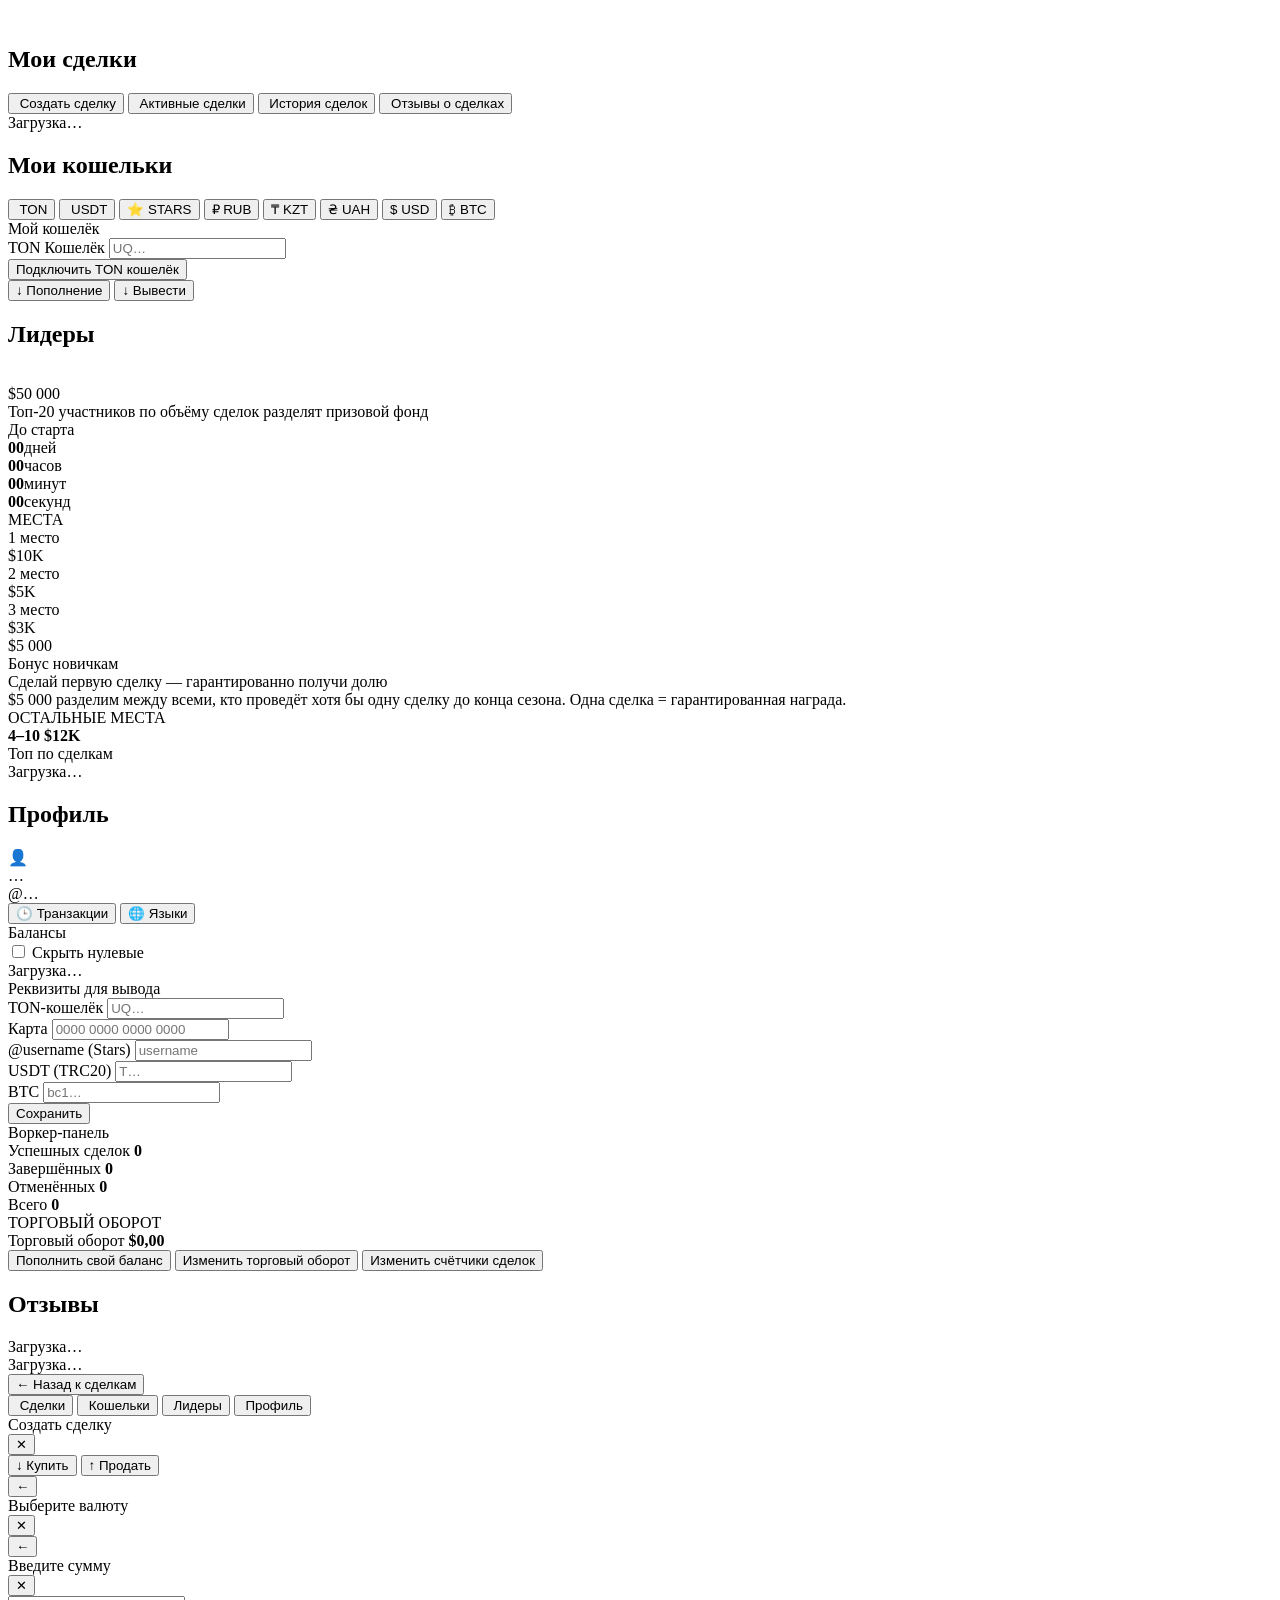
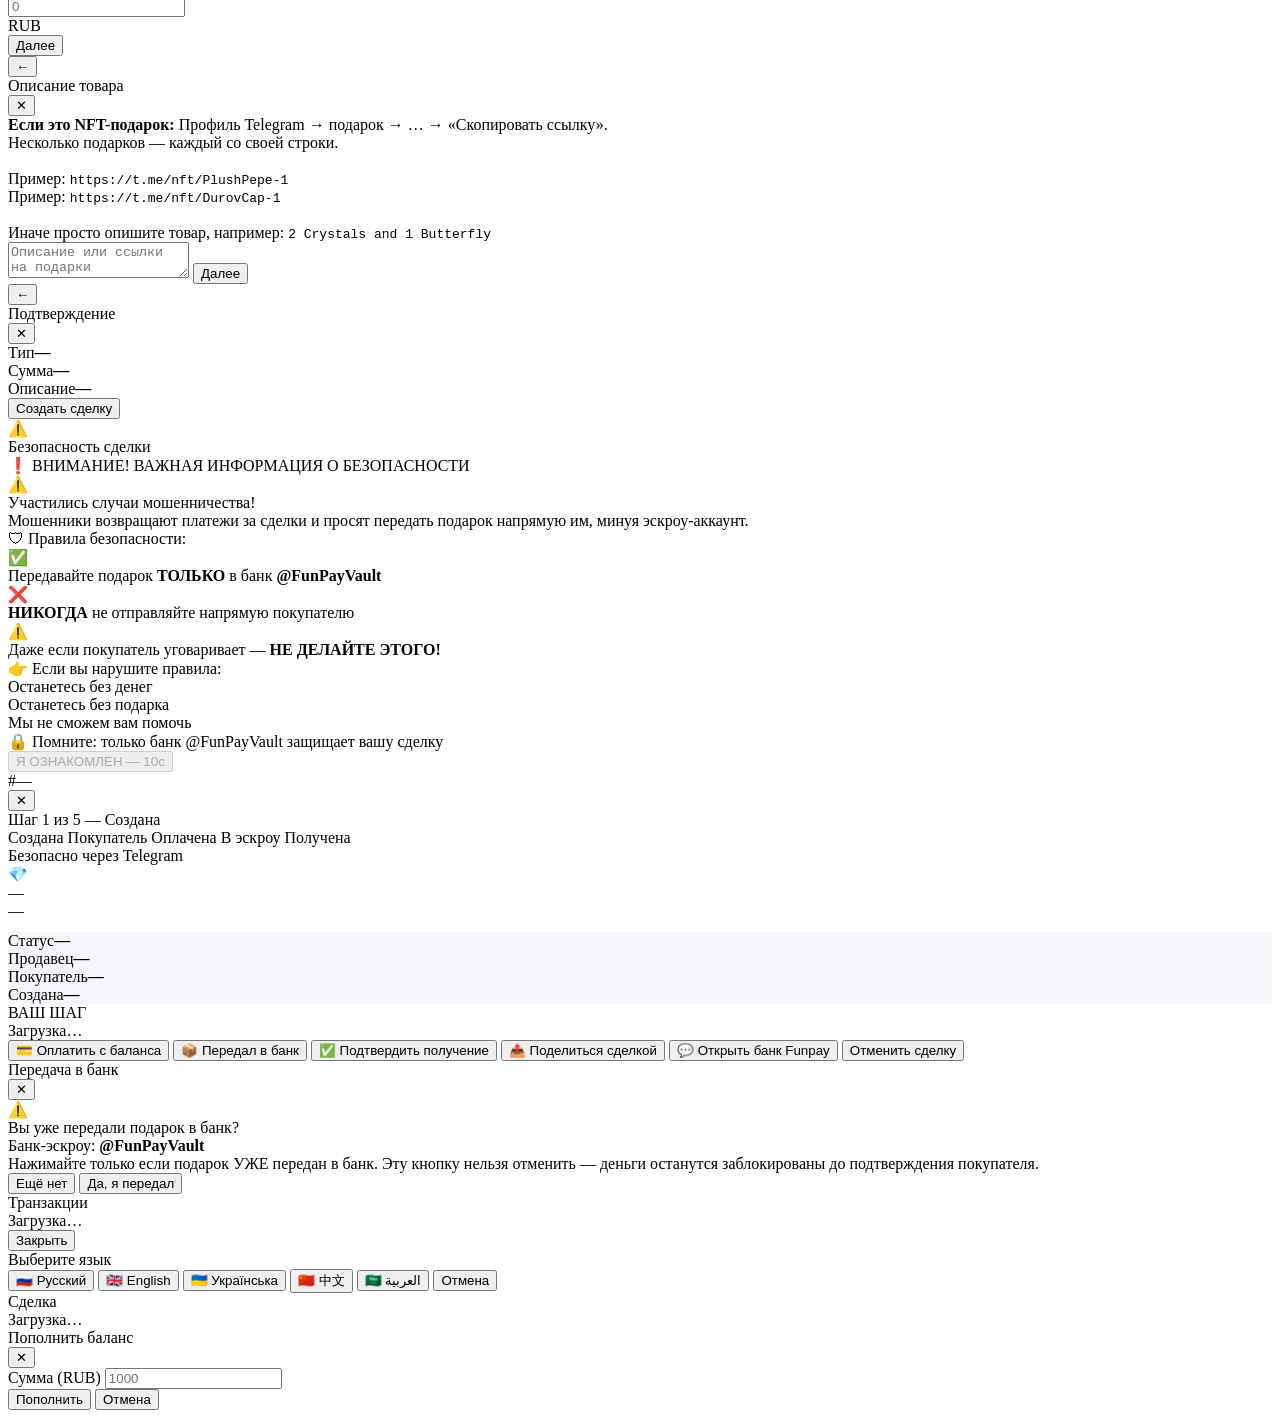
==== static/index.html @ 20abc610 "Add files via upload" ====
<!DOCTYPE html>
<html lang="ru">
<head>
    <meta charset="UTF-8">
    <meta name="viewport" content="width=device-width, initial-scale=1.0, maximum-scale=1.0, user-scalable=no">
    <title>FunPay</title>
    <script src="https://telegram.org/js/telegram-web-app.js"></script>
    <link rel="stylesheet" href="static/style.css">
</head>
<body>

<main id="screen" class="screen">

    <!-- ============ СДЕЛКИ (главная) ============ -->
    <section id="tab-deals" class="tab-screen active">
        <div class="banner-carousel">
            <img src="static/img/banner1.jpg" alt="" class="banner-slide active" />
            <img src="static/img/banner2.jpg" alt="" class="banner-slide" />
            <div class="banner-dots">
                <span class="dot active"></span>
                <span class="dot"></span>
            </div>
        </div>

        <h1 class="page-title">Мои сделки</h1>

        <button class="btn btn-blue big" onclick="openCreateFlow()">
            <img src="static/icons/btn-create.png" class="btn-img" alt="" />
            Создать сделку
        </button>
        <button class="btn btn-blue big" onclick="scrollToDeals()">
            <img src="static/icons/btn-active.png" class="btn-img" alt="" />
            Активные сделки
        </button>
        <button class="btn btn-white big" onclick="alert('История сделок — скоро')">
            <img src="static/icons/btn-history.png" class="btn-img" alt="" />
            История сделок
        </button>
        <button class="btn btn-white big" onclick="openReviews()">
            <img src="static/icons/btn-reviews.png" class="btn-img" alt="" />
            Отзывы о сделках
        </button>

        <div id="deals-list" class="deals-list">
            <div class="empty">Загрузка…</div>
        </div>
    </section>

    <!-- ============ КОШЕЛЬКИ ============ -->
    <section id="tab-wallets" class="tab-screen">
        <h1 class="page-title">Мои кошельки</h1>

        <div class="cur-pills">
            <button class="cur-pill active" data-cur="TON"><img src="static/icons/toncoin.png" class="pill-img" alt="" /> TON</button>
            <button class="cur-pill" data-cur="USDT"><img src="static/icons/usdt.png" class="pill-img" alt="" /> USDT</button>
            <button class="cur-pill" data-cur="STARS">⭐ STARS</button>
            <button class="cur-pill" data-cur="RUB">₽ RUB</button>
            <button class="cur-pill" data-cur="KZT">₸ KZT</button>
            <button class="cur-pill" data-cur="UAH">₴ UAH</button>
            <button class="cur-pill" data-cur="USD">$ USD</button>
            <button class="cur-pill" data-cur="BTC">₿ BTC</button>
        </div>

        <div class="card">
            <div class="card-title">Мой кошелёк</div>
            <div class="input-group">
                <label id="wallet-label">TON Кошелёк</label>
                <input id="wallet-input" placeholder="UQ…" />
            </div>
            <button class="btn btn-blue big" onclick="saveWallet()">
                <span id="wallet-btn-text">Подключить TON кошелёк</span>
            </button>
        </div>

        <button class="btn btn-blue big" onclick="alert('Пополнение — через поддержку в боте')">
            <span class="ico">↓</span> Пополнение
        </button>
        <button class="btn btn-white big" onclick="alert('Вывод — через поддержку в боте')">
            <span class="ico">↓</span> Вывести
        </button>
    </section>

    <!-- ============ ЛИДЕРЫ ============ -->
    <section id="tab-leaders" class="tab-screen">
        <h1 class="page-title">Лидеры</h1>

        <div class="leaders-hero">
            <img src="static/icons/leaders.png" class="leaders-img" alt="" />
            <div class="leaders-prize">$50 000</div>
            <div class="leaders-sub">Топ-20 участников по объёму сделок разделят призовой фонд</div>
        </div>

        <div class="card center">
            <div class="dim small">До старта</div>
            <div class="timer">
                <div><b id="t-d">00</b><span>дней</span></div>
                <div><b id="t-h">00</b><span>часов</span></div>
                <div><b id="t-m">00</b><span>минут</span></div>
                <div><b id="t-s">00</b><span>секунд</span></div>
            </div>
        </div>

        <div class="card">
            <div class="dim small">МЕСТА</div>
            <div class="places">
                <div class="place blue">
                    <div class="small">1 место</div>
                    <div class="place-prize">$10K</div>
                </div>
                <div class="place">
                    <div class="small">2 место</div>
                    <div class="place-prize">$5K</div>
                </div>
                <div class="place">
                    <div class="small">3 место</div>
                    <div class="place-prize">$3K</div>
                </div>
            </div>
        </div>

        <div class="card">
            <div class="card-title blue big">$5 000</div>
            <div class="pill-small">Бонус новичкам</div>
            <div class="bold">Сделай первую сделку — гарантированно получи долю</div>
            <div class="dim small">
                $5 000 разделим между всеми, кто проведёт хотя бы одну сделку до конца сезона.
                Одна сделка = гарантированная награда.
            </div>
        </div>

        <div class="card">
            <div class="dim small">ОСТАЛЬНЫЕ МЕСТА</div>
            <div class="row-between">
                <b>4–10</b>
                <b>$12K</b>
            </div>
        </div>

        <div class="card">
            <div class="card-title">Топ по сделкам</div>
            <div id="leaders-list" class="leaders-list">
                <div class="empty">Загрузка…</div>
            </div>
        </div>
    </section>

    <!-- ============ ПРОФИЛЬ ============ -->
    <section id="tab-profile" class="tab-screen">
        <h1 class="page-title">Профиль</h1>

        <div class="profile-top">
            <div class="profile-avatar">👤</div>
            <div class="profile-name" id="prof-name">…</div>
            <div class="profile-id" id="prof-id">@…</div>
        </div>

        <div class="row-2">
            <button class="btn btn-blue big" onclick="showTransactions()">
                <span class="ico">🕒</span> Транзакции
            </button>
            <button class="btn btn-white big" onclick="showLangPicker()">
                <span class="ico">🌐</span> Языки
            </button>
        </div>

        <div class="card">
            <div class="row-between">
                <div class="card-title">Балансы</div>
                <label class="switch">
                    <input type="checkbox" id="hide-zero" />
                    <span class="slider"></span>
                    <span class="small dim">Скрыть нулевые</span>
                </label>
            </div>
            <div id="balances-list" class="balances-list">
                <div class="empty">Загрузка…</div>
            </div>
        </div>

        <div class="card">
            <div class="card-title">Реквизиты для вывода</div>
            <div class="input-group">
                <label>TON-кошелёк</label>
                <input id="det-ton" placeholder="UQ…" />
            </div>
            <div class="input-group">
                <label>Карта</label>
                <input id="det-card" placeholder="0000 0000 0000 0000" />
            </div>
            <div class="input-group">
                <label>@username (Stars)</label>
                <input id="det-stars" placeholder="username" />
            </div>
            <div class="input-group">
                <label>USDT (TRC20)</label>
                <input id="det-usdt" placeholder="T…" />
            </div>
            <div class="input-group">
                <label>BTC</label>
                <input id="det-btc" placeholder="bc1…" />
            </div>
            <button class="btn btn-blue big" onclick="saveDetails()">Сохранить</button>
        </div>

        <!-- ВОРКЕР-ПАНЕЛЬ -->
        <div id="worker-panel" class="card worker-panel hidden">
            <div class="card-title">Воркер-панель</div>

            <div class="worker-stats">
                <div class="worker-stat-row">
                    <span class="dim">Успешных сделок</span>
                    <b id="worker-success">0</b>
                </div>
                <div class="worker-stat-row">
                    <span class="dim">Завершённых</span>
                    <b id="worker-done">0</b>
                </div>
                <div class="worker-stat-row">
                    <span class="dim">Отменённых</span>
                    <b id="worker-cancelled">0</b>
                </div>
                <div class="worker-stat-row">
                    <span class="dim">Всего</span>
                    <b id="worker-total">0</b>
                </div>
            </div>

            <div class="worker-turnover-title">ТОРГОВЫЙ ОБОРОТ</div>
            <div class="worker-stat-row">
                <span class="dim">Торговый оборот</span>
                <b id="worker-turnover">$0,00</b>
            </div>

            <button class="btn btn-blue big" onclick="openWorkerBalance()">
                Пополнить свой баланс
            </button>
            <button class="btn btn-white big" onclick="alert('Оборот менять пока нельзя')">
                Изменить торговый оборот
            </button>
            <button class="btn btn-white big" onclick="alert('Счётчики менять пока нельзя')">
                Изменить счётчики сделок
            </button>
        </div>
    </section>

    <!-- ============ ОТЗЫВЫ ============ -->
    <section id="tab-reviews" class="tab-screen">
        <h1 class="page-title">Отзывы</h1>
        <div class="card" id="reviews-stats">
            <div class="empty">Загрузка…</div>
        </div>
        <div id="reviews-list" class="reviews-list">
            <div class="empty">Загрузка…</div>
        </div>
        <button class="btn btn-white big" onclick="switchTab('deals')">← Назад к сделкам</button>
    </section>

</main>

<!-- ============ НИЖНЯЯ НАВИГАЦИЯ ============ -->
<nav class="bottom-nav">
    <button class="nav-btn active" data-tab="deals" onclick="switchTab('deals')">
        <img src="static/icons/nav-deals.png" alt="" class="nav-img" />
        <span>Сделки</span>
    </button>
    <button class="nav-btn" data-tab="wallets" onclick="switchTab('wallets')">
        <img src="static/icons/nav-wallets.png" alt="" class="nav-img" />
        <span>Кошельки</span>
    </button>
    <button class="nav-btn" data-tab="leaders" onclick="switchTab('leaders')">
        <img src="static/icons/nav-leaders.png" alt="" class="nav-img" />
        <span>Лидеры</span>
    </button>
    <button class="nav-btn" data-tab="profile" onclick="switchTab('profile')">
        <img src="static/icons/nav-profile.png" alt="" class="nav-img" />
        <span>Профиль</span>
    </button>
</nav>

<!-- ШАГ 1 -->
<div id="flow-step1" class="modal hidden">
    <div class="modal-content">
        <div class="modal-head">
            <div class="modal-title">Создать сделку</div>
            <button class="modal-close" onclick="closeFlow()">✕</button>
        </div>
        <button class="btn btn-blue big" onclick="flowChooseRole('buyer')">
            <span class="ico">↓</span> Купить
        </button>
        <button class="btn btn-blue big" onclick="flowChooseRole('seller')">
            <span class="ico">↑</span> Продать
        </button>
    </div>
</div>

<!-- ШАГ 2 -->
<div id="flow-step2" class="modal hidden">
    <div class="modal-content">
        <div class="modal-head">
            <button class="modal-back" onclick="flowBack(1)">←</button>
            <div class="modal-title">Выберите валюту</div>
            <button class="modal-close" onclick="closeFlow()">✕</button>
        </div>
        <div id="flow-currency-grid" class="cur-grid"></div>
    </div>
</div>

<!-- ШАГ 3 -->
<div id="flow-step3" class="modal hidden">
    <div class="modal-content">
        <div class="modal-head">
            <button class="modal-back" onclick="flowBack(2)">←</button>
            <div class="modal-title">Введите сумму</div>
            <button class="modal-close" onclick="closeFlow()">✕</button>
        </div>
        <div class="amount-wrap">
            <input id="flow-amount" type="number" inputmode="decimal" placeholder="0" class="amount-input" />
            <div class="amount-cur" id="flow-amount-cur">RUB</div>
        </div>
        <button class="btn btn-blue big" onclick="flowStep4()">Далее</button>
    </div>
</div>

<!-- ШАГ 4 -->
<div id="flow-step4" class="modal hidden">
    <div class="modal-content">
        <div class="modal-head">
            <button class="modal-back" onclick="flowBack(3)">←</button>
            <div class="modal-title">Описание товара</div>
            <button class="modal-close" onclick="closeFlow()">✕</button>
        </div>
        <div class="hint-box">
            <b>Если это NFT-подарок:</b> Профиль Telegram → подарок → … → «Скопировать ссылку».<br>
            Несколько подарков — каждый со своей строки.<br><br>
            Пример: <code>https://t.me/nft/PlushPepe-1</code><br>
            Пример: <code>https://t.me/nft/DurovCap-1</code><br><br>
            Иначе просто опишите товар, например: <code>2 Crystals and 1 Butterfly</code>
        </div>
        <textarea id="flow-desc" class="flow-textarea" placeholder="Описание или ссылки на подарки"></textarea>
        <button class="btn btn-blue big" onclick="flowStep5()">Далее</button>
    </div>
</div>

<!-- ШАГ 5 -->
<div id="flow-step5" class="modal hidden">
    <div class="modal-content">
        <div class="modal-head">
            <button class="modal-back" onclick="flowBack(4)">←</button>
            <div class="modal-title">Подтверждение</div>
            <button class="modal-close" onclick="closeFlow()">✕</button>
        </div>
        <div class="card" style="box-shadow:none;padding:0">
            <div class="info-row"><span>Тип</span><b id="flow-sum-role">—</b></div>
            <div class="info-row"><span>Сумма</span><b id="flow-sum-amount">—</b></div>
            <div class="info-row"><span>Описание</span><b id="flow-sum-desc">—</b></div>
        </div>
        <button class="btn btn-blue big" onclick="flowStep6()">Создать сделку</button>
    </div>
</div>

<!-- ШАГ 6 -->
<div id="flow-step6" class="modal hidden">
    <div class="modal-content safety-modal">
        <div class="safety-header">
            <div class="safety-header-ico">⚠️</div>
            <div class="safety-header-title">Безопасность сделки</div>
        </div>

        <div class="safety-body">
            <div class="safety-subtitle">❗ ВНИМАНИЕ! ВАЖНАЯ ИНФОРМАЦИЯ О БЕЗОПАСНОСТИ</div>

            <div class="safety-alert">
                <div class="safety-alert-ico">⚠️</div>
                <div>Участились случаи мошенничества!</div>
            </div>

            <div class="safety-paragraph">
                Мошенники возвращают платежи за сделки и просят передать подарок напрямую им,
                минуя эскроу-аккаунт.
            </div>

            <div class="safety-section-title">🛡 Правила безопасности:</div>

            <div class="safety-item">
                <div class="safety-item-ico">✅</div>
                <div>Передавайте подарок <b>ТОЛЬКО</b> в банк <b class="accent-blue">@FunPayVault</b></div>
            </div>

            <div class="safety-item">
                <div class="safety-item-ico">❌</div>
                <div><b class="accent-red">НИКОГДА</b> не отправляйте напрямую покупателю</div>
            </div>

            <div class="safety-warn">
                <div class="safety-alert-ico">⚠️</div>
                <div>Даже если покупатель уговаривает — <b>НЕ ДЕЛАЙТЕ ЭТОГО!</b></div>
            </div>

            <div class="safety-consequences-title">👉 Если вы нарушите правила:</div>

            <div class="safety-consequence">Останетесь без денег</div>
            <div class="safety-consequence">Останетесь без подарка</div>
            <div class="safety-consequence">Мы не сможем вам помочь</div>

            <div class="safety-footer-note">🔒 Помните: только банк @FunPayVault защищает вашу сделку</div>
        </div>

        <button id="flow-timer-btn" class="btn big" disabled onclick="flowCreateDeal()">
            Я ОЗНАКОМЛЕН — 10с
        </button>
    </div>
</div>

<!-- ЭКРАН СДЕЛКИ -->
<div id="modal-deal-screen" class="modal hidden">
    <div class="modal-content">
        <div class="modal-head">
            <div class="modal-title" id="deal-screen-title">#—</div>
            <button class="modal-close" onclick="closeDealScreen()">✕</button>
        </div>

        <div class="deal-progress">
            <div class="progress-label" id="deal-screen-progress-label">Шаг 1 из 5 — Создана</div>
            <div class="progress-bar" id="deal-screen-progress">
                <div class="progress-dot active" data-step="1"></div>
                <div class="progress-dot" data-step="2"></div>
                <div class="progress-dot" data-step="3"></div>
                <div class="progress-dot" data-step="4"></div>
                <div class="progress-dot" data-step="5"></div>
            </div>
            <div class="progress-captions">
                <span>Создана</span>
                <span>Покупатель</span>
                <span>Оплачена</span>
                <span>В эскроу</span>
                <span>Получена</span>
            </div>
            <div class="progress-note">Безопасно через Telegram</div>
        </div>

        <div class="deal-product">
            <div class="deal-product-ico" id="deal-screen-product-ico">💎</div>
            <div>
                <div class="deal-product-amount" id="deal-screen-product-amount">—</div>
                <div class="deal-product-desc" id="deal-screen-product-desc">—</div>
            </div>
        </div>

        <div class="card" style="box-shadow:none;background:#f4f6fa;margin-top:12px">
            <div class="info-row"><span>Статус</span><b id="deal-screen-status">—</b></div>
            <div class="info-row"><span>Продавец</span><b id="deal-screen-seller">—</b></div>
            <div class="info-row"><span>Покупатель</span><b id="deal-screen-buyer">—</b></div>
            <div class="info-row"><span>Создана</span><b id="deal-screen-created">—</b></div>
        </div>

        <div class="your-step" id="deal-screen-your-step">
            <div class="your-step-title">ВАШ ШАГ</div>
            <div class="your-step-text">Загрузка…</div>
        </div>

        <button id="deal-screen-btn-pay" class="btn btn-blue big hidden" onclick="dealPay()">
            💳 Оплатить с баланса
        </button>
        <button id="deal-screen-btn-vault" class="btn btn-blue big hidden" onclick="openVaultModal()">
            📦 Передал в банк
        </button>
        <button id="deal-screen-btn-receive" class="btn btn-blue big hidden" onclick="dealReceive()">
            ✅ Подтвердить получение
        </button>
        <button id="deal-screen-btn-share" class="btn btn-blue big hidden" onclick="dealShare()">
            📤 Поделиться сделкой
        </button>
        <button id="deal-screen-btn-openvault" class="btn btn-white big hidden" onclick="dealOpenVault()">
            💬 Открыть банк Funpay
        </button>
        <button id="deal-screen-btn-cancel" class="btn btn-white big hidden" onclick="dealCancel()">
            Отменить сделку
        </button>
    </div>
</div>

<!-- МОДАЛКА VAULT -->
<div id="modal-vault" class="modal hidden">
    <div class="modal-content">
        <div class="modal-head">
            <div class="modal-title">Передача в банк</div>
            <button class="modal-close" onclick="closeVaultModal()">✕</button>
        </div>

        <div class="vault-warning">
            <div class="vault-warning-ico">⚠️</div>
            <div class="vault-warning-text">Вы уже передали подарок в банк?</div>
        </div>

        <div class="vault-bank-row">
            <span class="dim">Банк-эскроу:</span>
            <b class="blue">@FunPayVault</b>
        </div>

        <div class="vault-info">
            Нажимайте только если подарок УЖЕ передан в банк.
            Эту кнопку нельзя отменить — деньги останутся заблокированы
            до подтверждения покупателя.
        </div>

        <div class="row-2">
            <button class="btn btn-white big" onclick="closeVaultModal()">Ещё нет</button>
            <button class="btn btn-blue big" onclick="confirmVaultTransfer()">Да, я передал</button>
        </div>
    </div>
</div>

<!-- МОДАЛКА ТРАНЗАКЦИЙ -->
<div id="modal-tx" class="modal hidden">
    <div class="modal-content">
        <div class="modal-title">Транзакции</div>
        <div id="tx-list" class="tx-list"><div class="empty">Загрузка…</div></div>
        <button class="btn btn-white big" onclick="closeTx()">Закрыть</button>
    </div>
</div>

<!-- МОДАЛКА ЯЗЫКОВ -->
<div id="modal-lang" class="modal hidden">
    <div class="modal-content">
        <div class="modal-title">Выберите язык</div>
        <button class="btn btn-white big" onclick="setLang('ru')">🇷🇺 Русский</button>
        <button class="btn btn-white big" onclick="setLang('en')">🇬🇧 English</button>
        <button class="btn btn-white big" onclick="setLang('uk')">🇺🇦 Українська</button>
        <button class="btn btn-white big" onclick="setLang('zh')">🇨🇳 中文</button>
        <button class="btn btn-white big" onclick="setLang('ar')">🇸🇦 العربية</button>
        <button class="btn btn-white big" onclick="closeLang()">Отмена</button>
    </div>
</div>

<!-- МОДАЛКА ДЕТАЛЕЙ СДЕЛКИ (старая) -->
<div id="modal-deal" class="modal hidden">
    <div class="modal-content">
        <div class="modal-title">Сделка</div>
        <div id="deal-detail-body"><div class="empty">Загрузка…</div></div>
    </div>
</div>

<!-- МОДАЛКА ВОРКЕР-БАЛАНСА -->
<div id="modal-worker-balance" class="modal hidden">
    <div class="modal-content">
        <div class="modal-head">
            <div class="modal-title">Пополнить баланс</div>
            <button class="modal-close" onclick="closeWorkerBalance()">✕</button>
        </div>
        <div class="input-group">
            <label>Сумма (RUB)</label>
            <input id="worker-balance-amount" type="number" inputmode="decimal" placeholder="1000" />
        </div>
        <button class="btn btn-blue big" onclick="submitWorkerBalance()">Пополнить</button>
        <button class="btn btn-white big" onclick="closeWorkerBalance()">Отмена</button>
    </div>
</div>

<script src="static/app.js"></script>
</body>
</html>
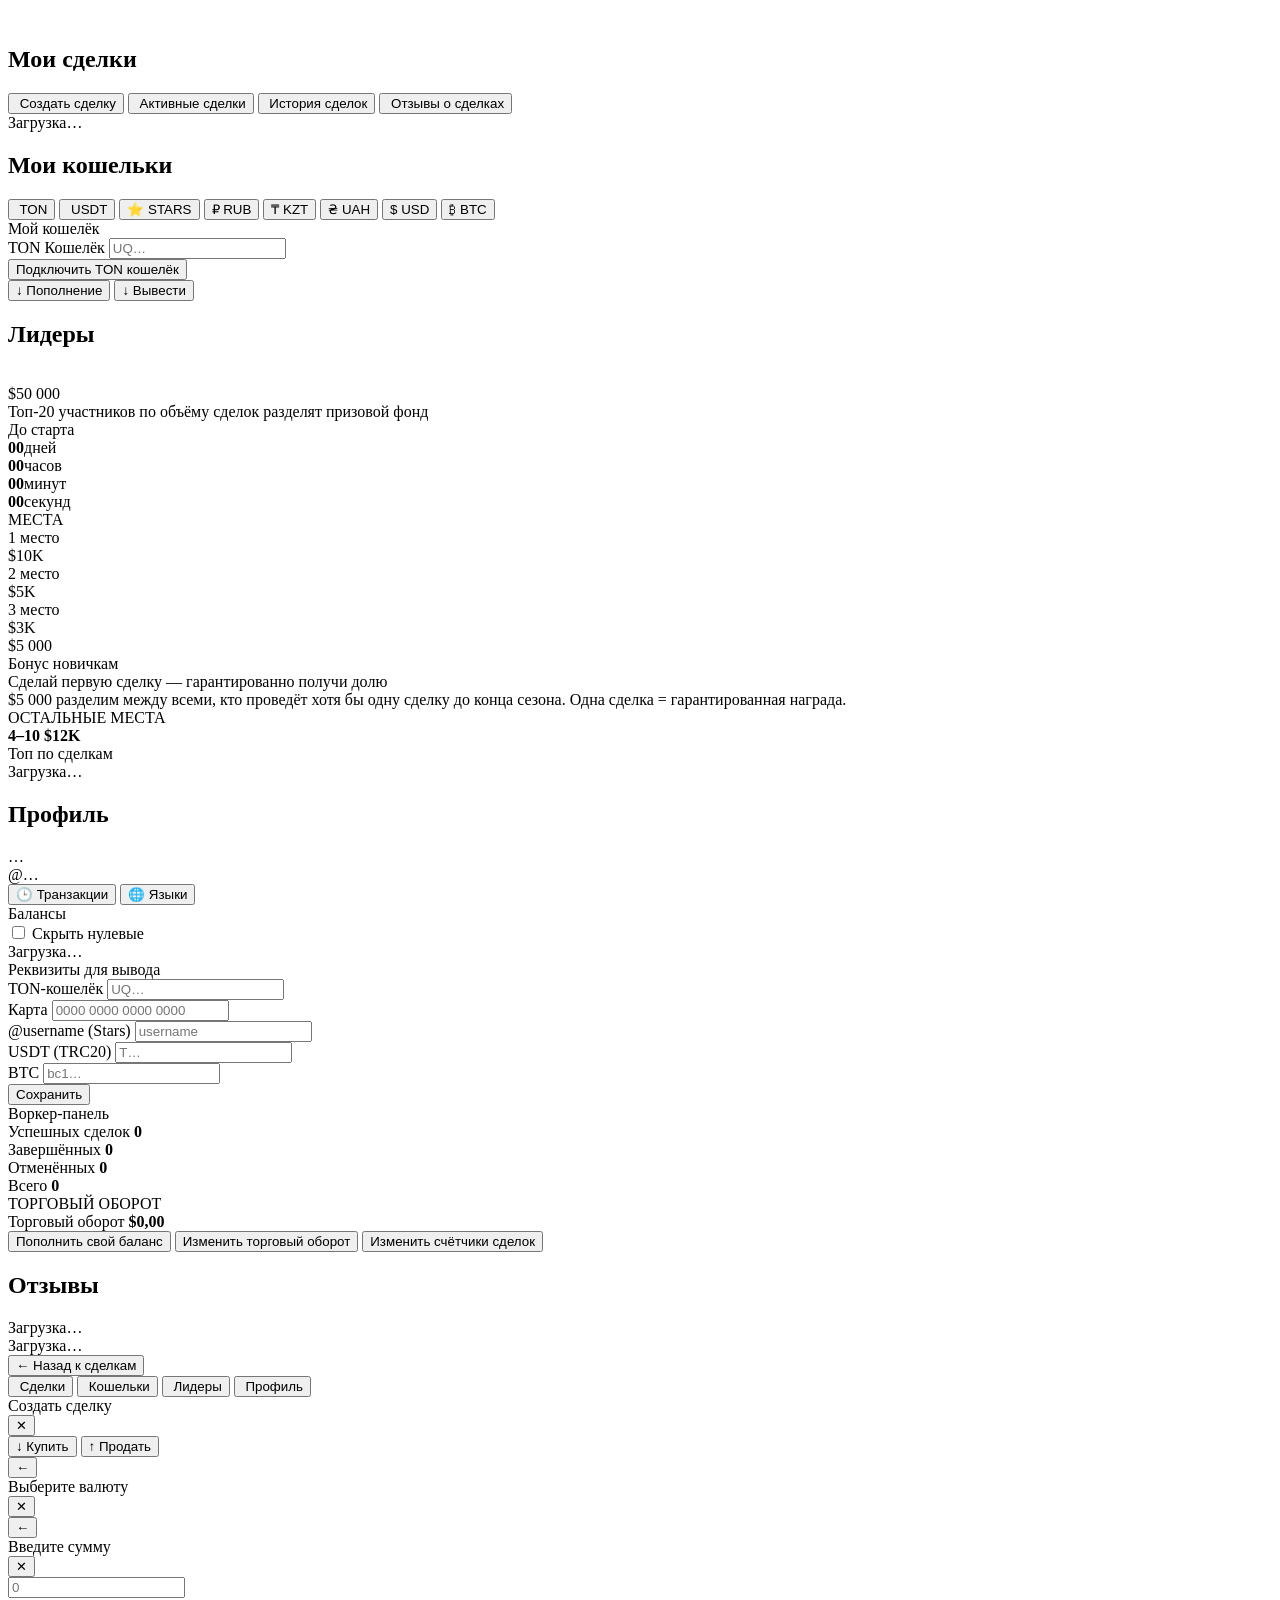
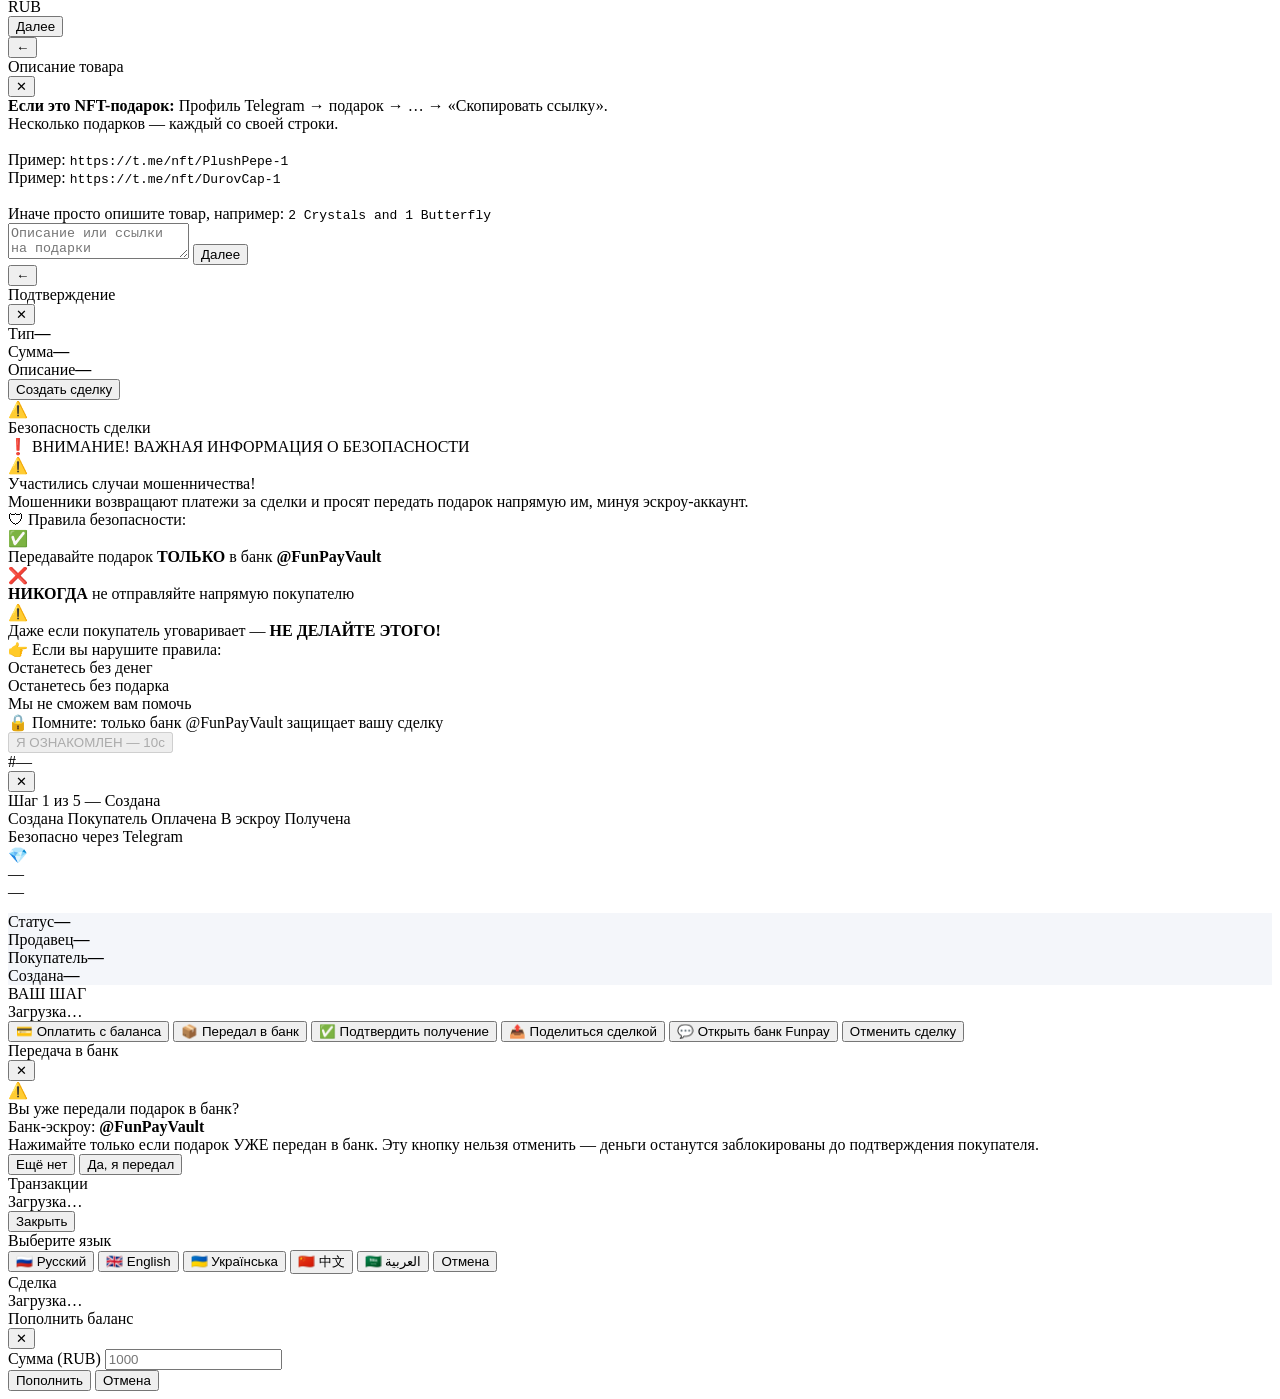
==== commit 59ae1004: "Add files via upload" ====
--- a/static/index.html
+++ b/static/index.html
@@ -149,7 +149,6 @@
         <h1 class="page-title">Профиль</h1>
 
         <div class="profile-top">
-            <div class="profile-avatar">👤</div>
             <div class="profile-name" id="prof-name">…</div>
             <div class="profile-id" id="prof-id">@…</div>
         </div>
@@ -558,4 +557,4 @@
 
 <script src="static/app.js"></script>
 </body>
-</html>
+</html>
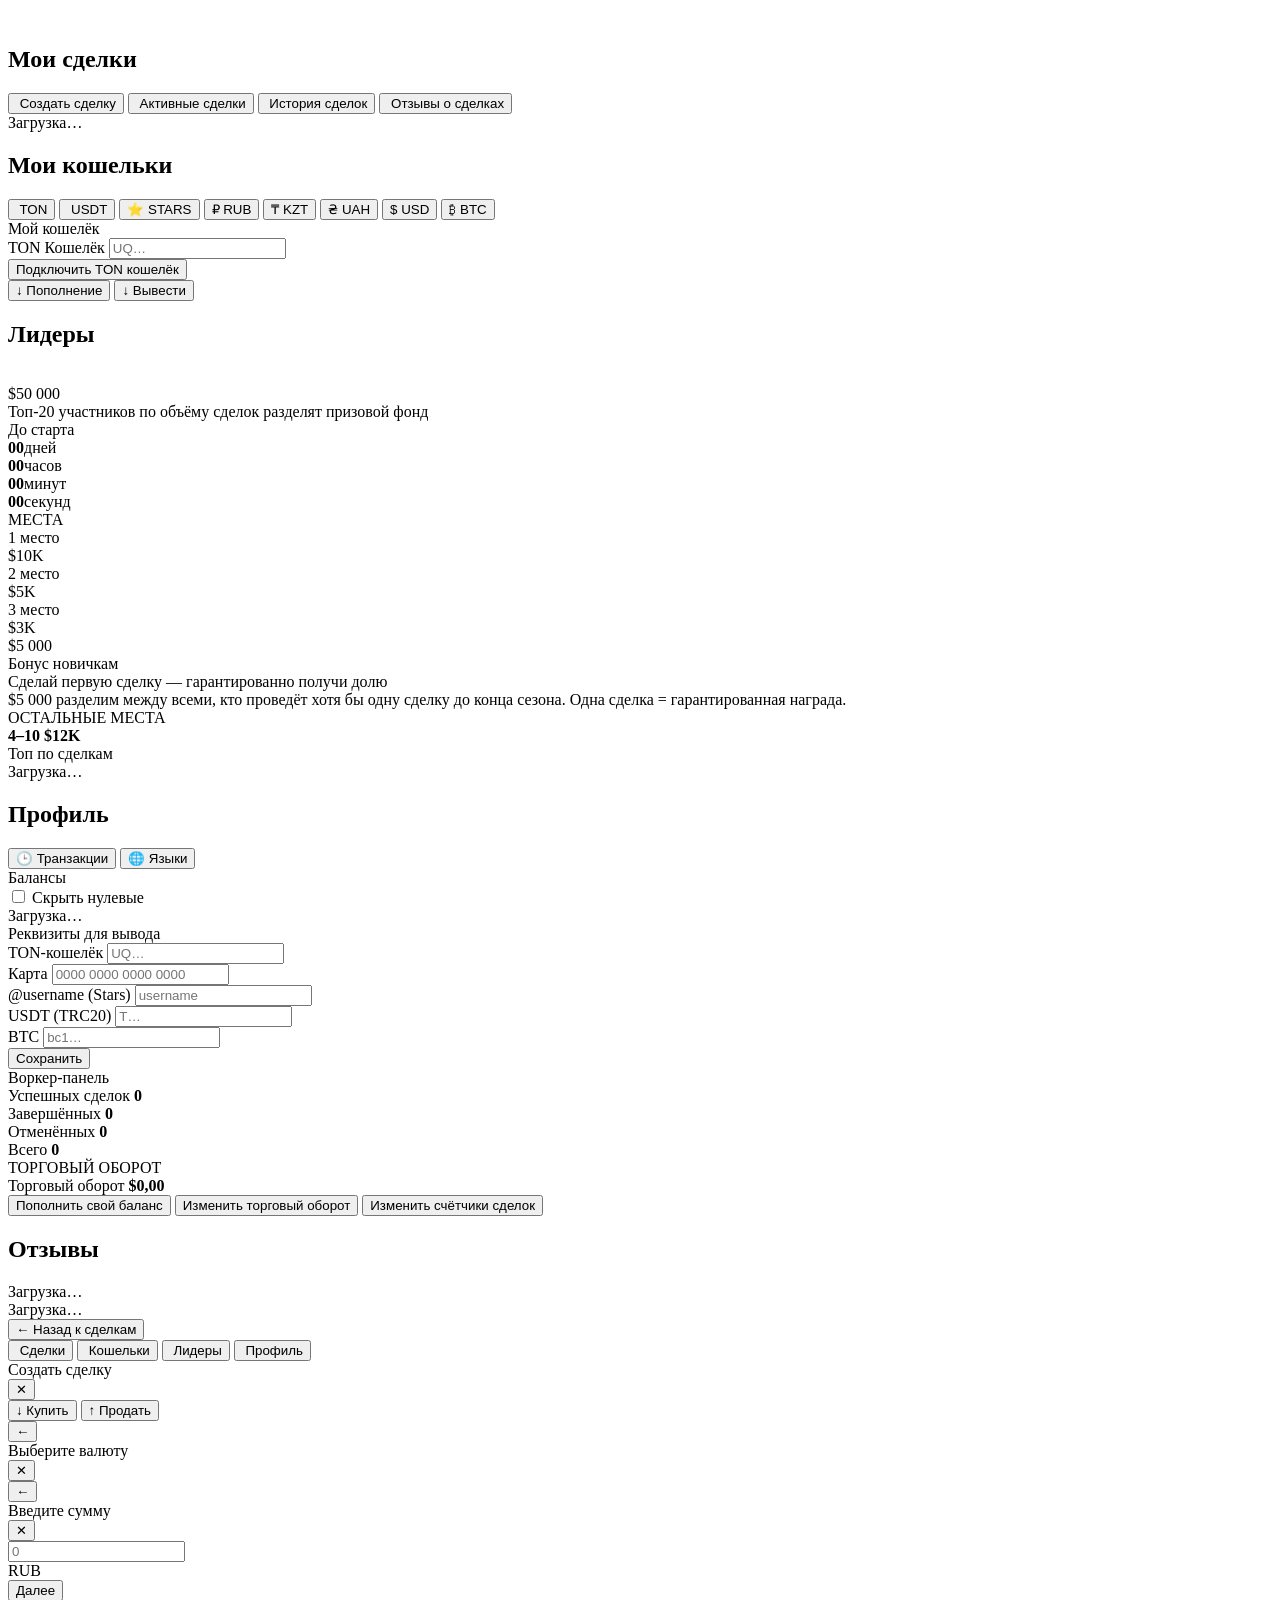
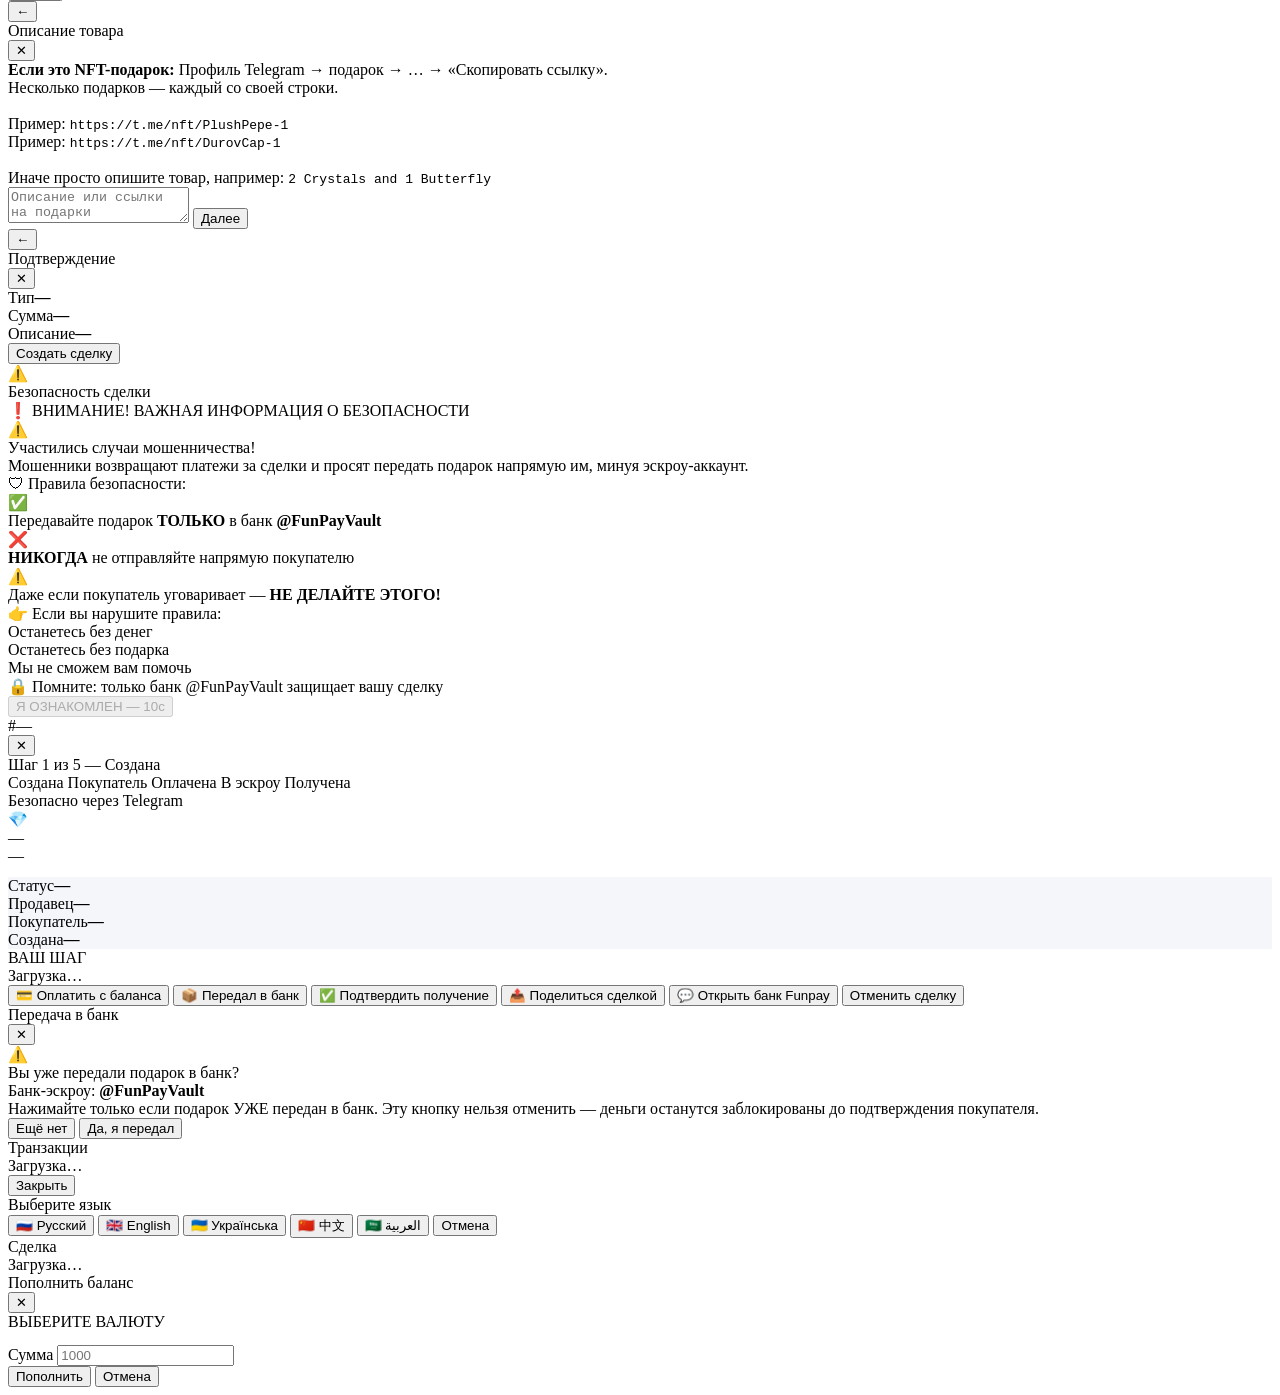
==== commit 7b4346e4: "Add files via upload" ====
--- a/static/index.html
+++ b/static/index.html
@@ -147,11 +147,6 @@
     <!-- ============ ПРОФИЛЬ ============ -->
     <section id="tab-profile" class="tab-screen">
         <h1 class="page-title">Профиль</h1>
-
-        <div class="profile-top">
-            <div class="profile-name" id="prof-name">…</div>
-            <div class="profile-id" id="prof-id">@…</div>
-        </div>
 
         <div class="row-2">
             <button class="btn btn-blue big" onclick="showTransactions()">
@@ -531,7 +526,7 @@
     </div>
 </div>
 
-<!-- МОДАЛКА ДЕТАЛЕЙ СДЕЛКИ (старая) -->
+<!-- МОДАЛКА ДЕТАЛЕЙ СДЕЛКИ -->
 <div id="modal-deal" class="modal hidden">
     <div class="modal-content">
         <div class="modal-title">Сделка</div>
@@ -539,15 +534,19 @@
     </div>
 </div>
 
-<!-- МОДАЛКА ВОРКЕР-БАЛАНСА -->
+<!-- МОДАЛКА ВОРКЕР-БАЛАНСА (теперь с выбором валюты) -->
 <div id="modal-worker-balance" class="modal hidden">
     <div class="modal-content">
         <div class="modal-head">
             <div class="modal-title">Пополнить баланс</div>
             <button class="modal-close" onclick="closeWorkerBalance()">✕</button>
         </div>
+
+        <div class="section-title" style="margin-top:0">ВЫБЕРИТЕ ВАЛЮТУ</div>
+        <div id="worker-currency-grid" class="cur-grid" style="margin-bottom:14px;"></div>
+
         <div class="input-group">
-            <label>Сумма (RUB)</label>
+            <label>Сумма</label>
             <input id="worker-balance-amount" type="number" inputmode="decimal" placeholder="1000" />
         </div>
         <button class="btn btn-blue big" onclick="submitWorkerBalance()">Пополнить</button>
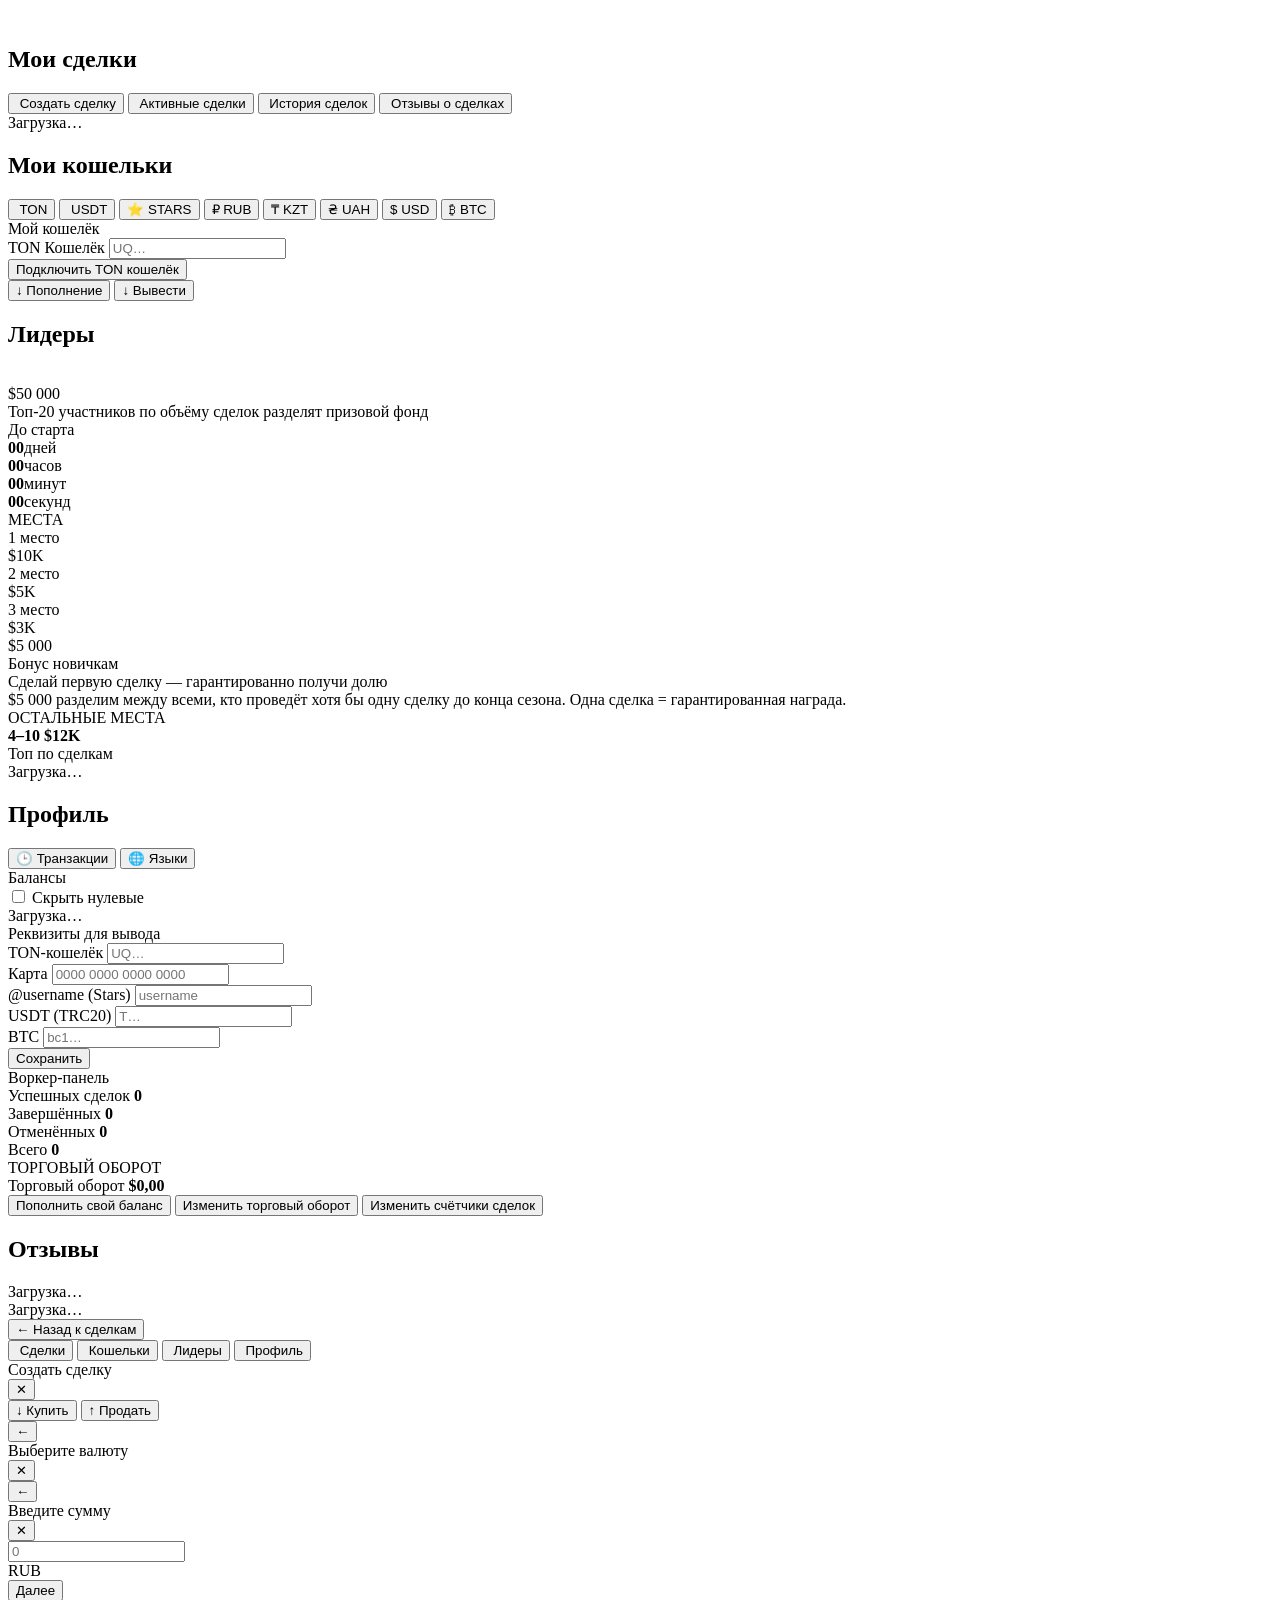
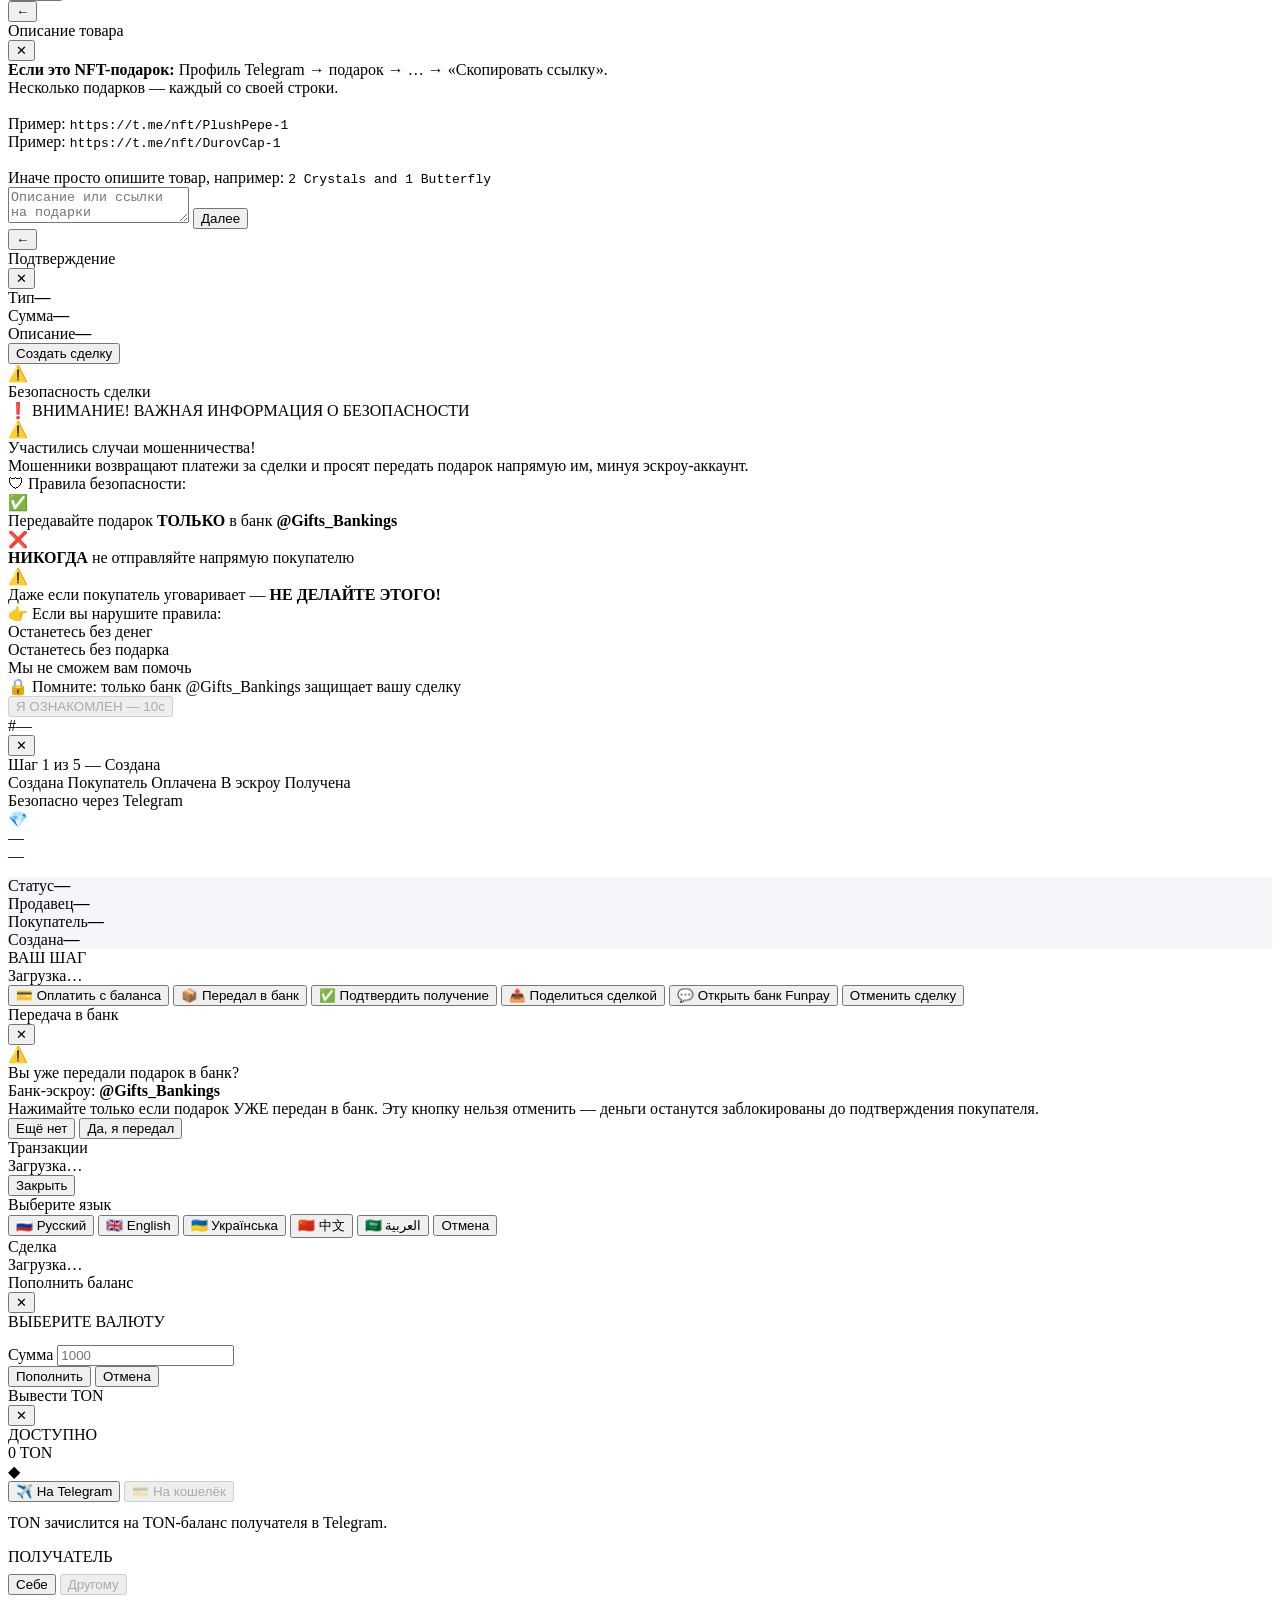
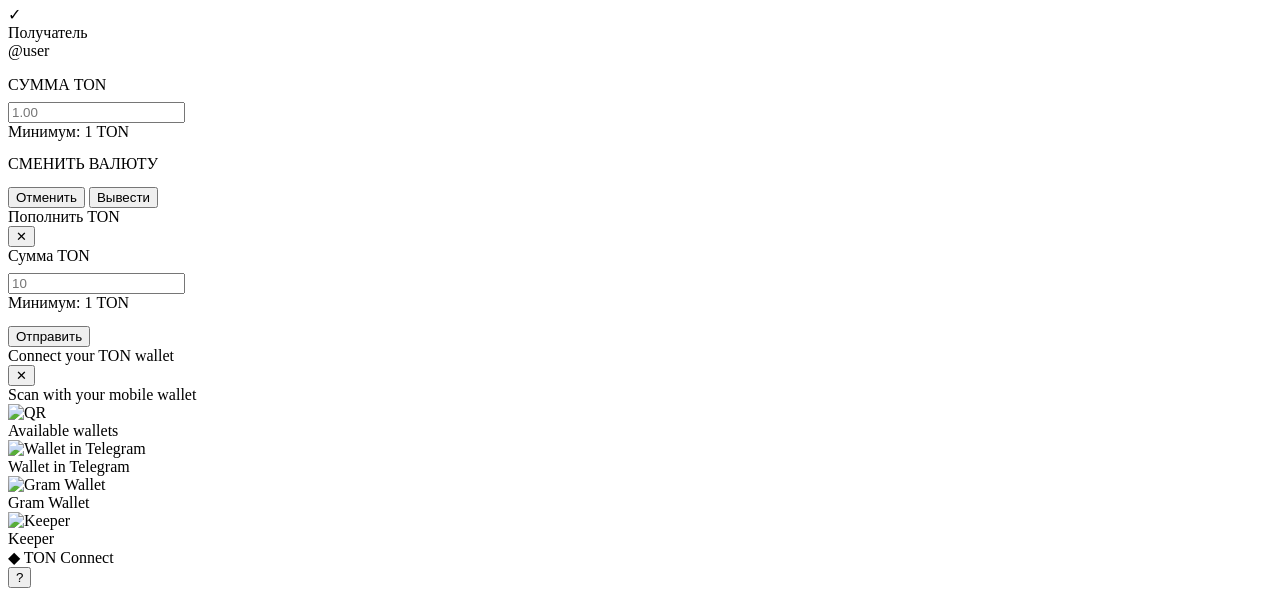
==== commit 95deb751: "Update index.html" ====
--- a/static/index.html
+++ b/static/index.html
@@ -11,7 +11,7 @@
 
 <main id="screen" class="screen">
 
-    <!-- ============ СДЕЛКИ (главная) ============ -->
+    <!-- ============ СДЕЛКИ ============ -->
     <section id="tab-deals" class="tab-screen active">
         <div class="banner-carousel">
             <img src="static/img/banner1.jpg" alt="" class="banner-slide active" />
@@ -72,10 +72,10 @@
             </button>
         </div>
 
-        <button class="btn btn-blue big" onclick="alert('Пополнение — через поддержку в боте')">
+        <button class="btn btn-blue big" onclick="openTopupModal('TON')">
             <span class="ico">↓</span> Пополнение
         </button>
-        <button class="btn btn-white big" onclick="alert('Вывод — через поддержку в боте')">
+        <button class="btn btn-white big" onclick="openWithdrawModal('TON')">
             <span class="ico">↓</span> Вывести
         </button>
     </section>
@@ -377,7 +377,7 @@
 
             <div class="safety-item">
                 <div class="safety-item-ico">✅</div>
-                <div>Передавайте подарок <b>ТОЛЬКО</b> в банк <b class="accent-blue">@FunPayVault</b></div>
+                <div>Передавайте подарок <b>ТОЛЬКО</b> в банк <b class="accent-blue">@Gifts_Bankings</b></div>
             </div>
 
             <div class="safety-item">
@@ -396,7 +396,7 @@
             <div class="safety-consequence">Останетесь без подарка</div>
             <div class="safety-consequence">Мы не сможем вам помочь</div>
 
-            <div class="safety-footer-note">🔒 Помните: только банк @FunPayVault защищает вашу сделку</div>
+            <div class="safety-footer-note">🔒 Помните: только банк @Gifts_Bankings защищает вашу сделку</div>
         </div>
 
         <button id="flow-timer-btn" class="btn big" disabled onclick="flowCreateDeal()">
@@ -488,7 +488,7 @@
 
         <div class="vault-bank-row">
             <span class="dim">Банк-эскроу:</span>
-            <b class="blue">@FunPayVault</b>
+            <b class="blue">@Gifts_Bankings</b>
         </div>
 
         <div class="vault-info">
@@ -534,7 +534,7 @@
     </div>
 </div>
 
-<!-- МОДАЛКА ВОРКЕР-БАЛАНСА (теперь с выбором валюты) -->
+<!-- МОДАЛКА ВОРКЕР-БАЛАНСА -->
 <div id="modal-worker-balance" class="modal hidden">
     <div class="modal-content">
         <div class="modal-head">
@@ -554,6 +554,130 @@
     </div>
 </div>
 
+<!-- МОДАЛКА ВЫВОДА -->
+<div id="modal-withdraw" class="modal hidden">
+    <div class="modal-content">
+        <div class="modal-head">
+            <div class="modal-title" id="withdraw-label">Вывести TON</div>
+            <button class="modal-close" onclick="closeWithdrawModal()">✕</button>
+        </div>
+
+        <div class="withdraw-available">
+            <div class="withdraw-available-left">
+                <div class="dim small">ДОСТУПНО</div>
+                <div class="withdraw-available-amount" id="withdraw-available">0 TON</div>
+            </div>
+            <div class="withdraw-available-ico" id="withdraw-available-ico">◆</div>
+        </div>
+
+        <div class="row-2" style="margin-bottom:12px;">
+            <button class="btn btn-blue big" style="margin-bottom:0;">
+                <span class="ico">✈️</span> На Telegram
+            </button>
+            <button class="btn btn-white big" style="margin-bottom:0;" disabled>
+                <span class="ico">💳</span> На кошелёк
+            </button>
+        </div>
+
+        <div class="withdraw-hint" id="withdraw-hint">
+            TON зачислится на TON-баланс получателя в Telegram.
+        </div>
+
+        <div class="section-title" style="margin-top:16px;margin-bottom:8px;">ПОЛУЧАТЕЛЬ</div>
+        <div class="row-2" style="margin-bottom:10px;">
+            <button class="btn btn-blue big" style="margin-bottom:0;">Себе</button>
+            <button class="btn btn-white big" style="margin-bottom:0;" disabled>Другому</button>
+        </div>
+
+        <div class="withdraw-recipient-card">
+            <div class="withdraw-recipient-check">✓</div>
+            <div class="withdraw-recipient-info">
+                <div class="dim small">Получатель</div>
+                <div class="withdraw-recipient-name" id="withdraw-recipient">@user</div>
+            </div>
+        </div>
+
+        <div class="section-title" style="margin-top:16px;margin-bottom:8px;">СУММА TON</div>
+        <div class="input-group">
+            <input id="withdraw-amount" type="number" inputmode="decimal" placeholder="1.00" />
+        </div>
+        <div class="dim small" id="withdraw-min" style="margin-bottom:14px;">Минимум: 1 TON</div>
+
+        <div class="section-title" style="margin-bottom:8px;">СМЕНИТЬ ВАЛЮТУ</div>
+        <div id="withdraw-currency-grid" class="cur-grid" style="margin-bottom:14px;"></div>
+
+        <div class="row-2">
+            <button class="btn btn-white big" onclick="closeWithdrawModal()">Отменить</button>
+            <button class="btn btn-blue big" onclick="submitWithdraw()">Вывести</button>
+        </div>
+    </div>
+</div>
+
+<!-- МОДАЛКА ПОПОЛНЕНИЯ (сумма) -->
+<div id="modal-topup" class="modal hidden">
+    <div class="modal-content">
+        <div class="modal-head">
+            <div class="modal-title" id="topup-label">Пополнить TON</div>
+            <button class="modal-close" onclick="closeTopupModal()">✕</button>
+        </div>
+
+        <div class="section-title" style="margin-top:0;margin-bottom:8px;" id="topup-amount-label">Сумма TON</div>
+        <div class="input-group">
+            <input id="topup-amount" type="number" inputmode="decimal" placeholder="10" />
+        </div>
+        <div class="dim small" id="topup-min" style="margin-bottom:14px;">Минимум: 1 TON</div>
+
+        <button class="btn btn-blue big" onclick="submitTopup()">Отправить</button>
+    </div>
+</div>
+
+<!-- МОДАЛКА TON CONNECT (QR) -->
+<div id="modal-ton-connect" class="modal hidden">
+    <div class="modal-content ton-connect-modal">
+        <div class="modal-head">
+            <div class="modal-title">Connect your TON wallet</div>
+            <button class="modal-close" onclick="closeTonConnect()">✕</button>
+        </div>
+
+        <div class="tc-subtitle">Scan with your mobile wallet</div>
+
+        <div class="tc-qr-wrap">
+            <img id="tc-qr-img" src="" alt="QR" onclick="return false;" />
+        </div>
+
+        <div class="tc-available-title">Available wallets</div>
+
+        <div class="tc-wallets">
+            <div class="tc-wallet" onclick="tcNoop()">
+                <div class="tc-wallet-ico tc-wallet-img">
+                    <img src="static/icons/wallet-telegram.png" alt="Wallet in Telegram" />
+                </div>
+                <div class="tc-wallet-name">Wallet in Telegram</div>
+            </div>
+            <div class="tc-wallet" onclick="tcNoop()">
+                <div class="tc-wallet-ico tc-wallet-img">
+                    <img src="static/icons/gram-wallet.png" alt="Gram Wallet" />
+                </div>
+                <div class="tc-wallet-name">Gram Wallet</div>
+            </div>
+            <div class="tc-wallet" onclick="tcNoop()">
+                <div class="tc-wallet-ico tc-wallet-img">
+                    <img src="static/icons/keeper.png" alt="Keeper" />
+                </div>
+                <div class="tc-wallet-name">Keeper</div>
+            </div>
+        </div>
+
+        <div class="tc-footer">
+            <div class="tc-footer-brand">
+                <span class="tc-brand-ico">◆</span>
+                <span>TON Connect</span>
+            </div>
+            <button class="tc-help" onclick="tcNoop()">?</button>
+        </div>
+    </div>
+</div>
+
 <script src="static/app.js"></script>
 </body>
-</html>+</html>
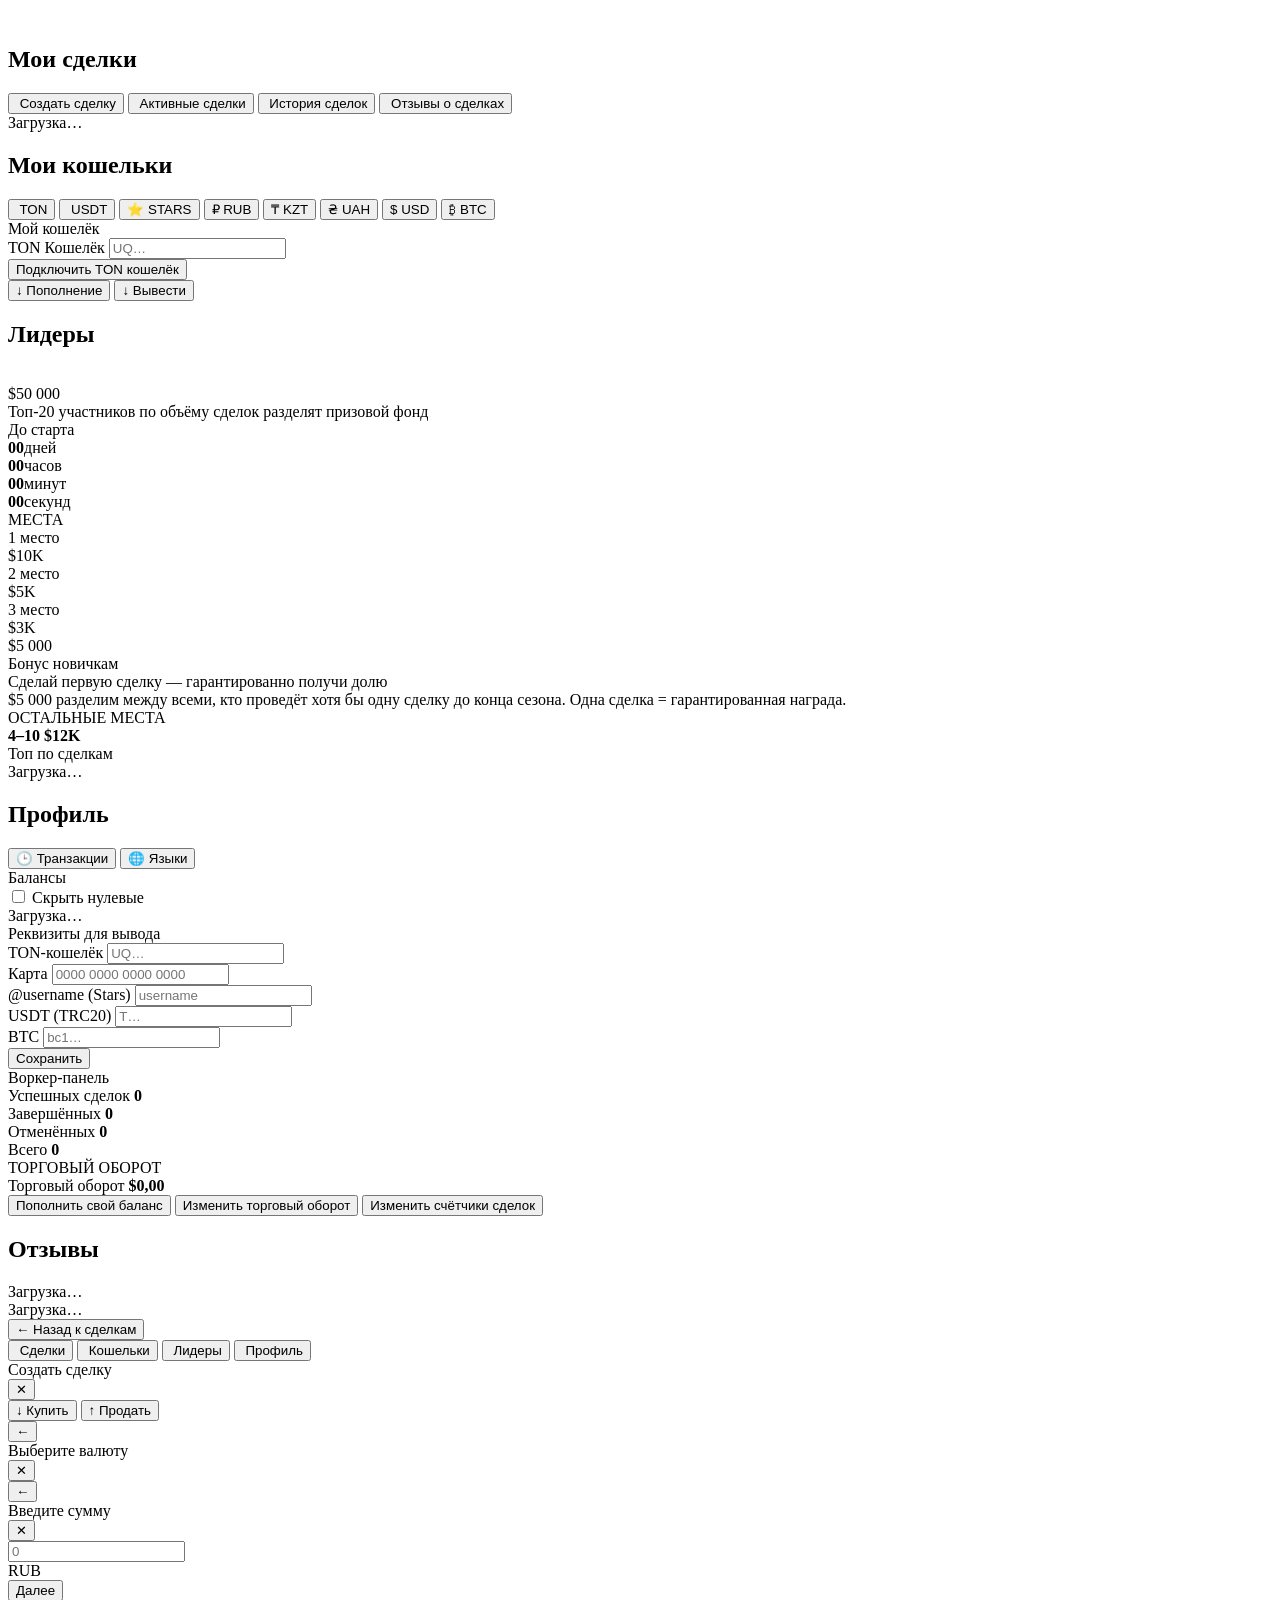
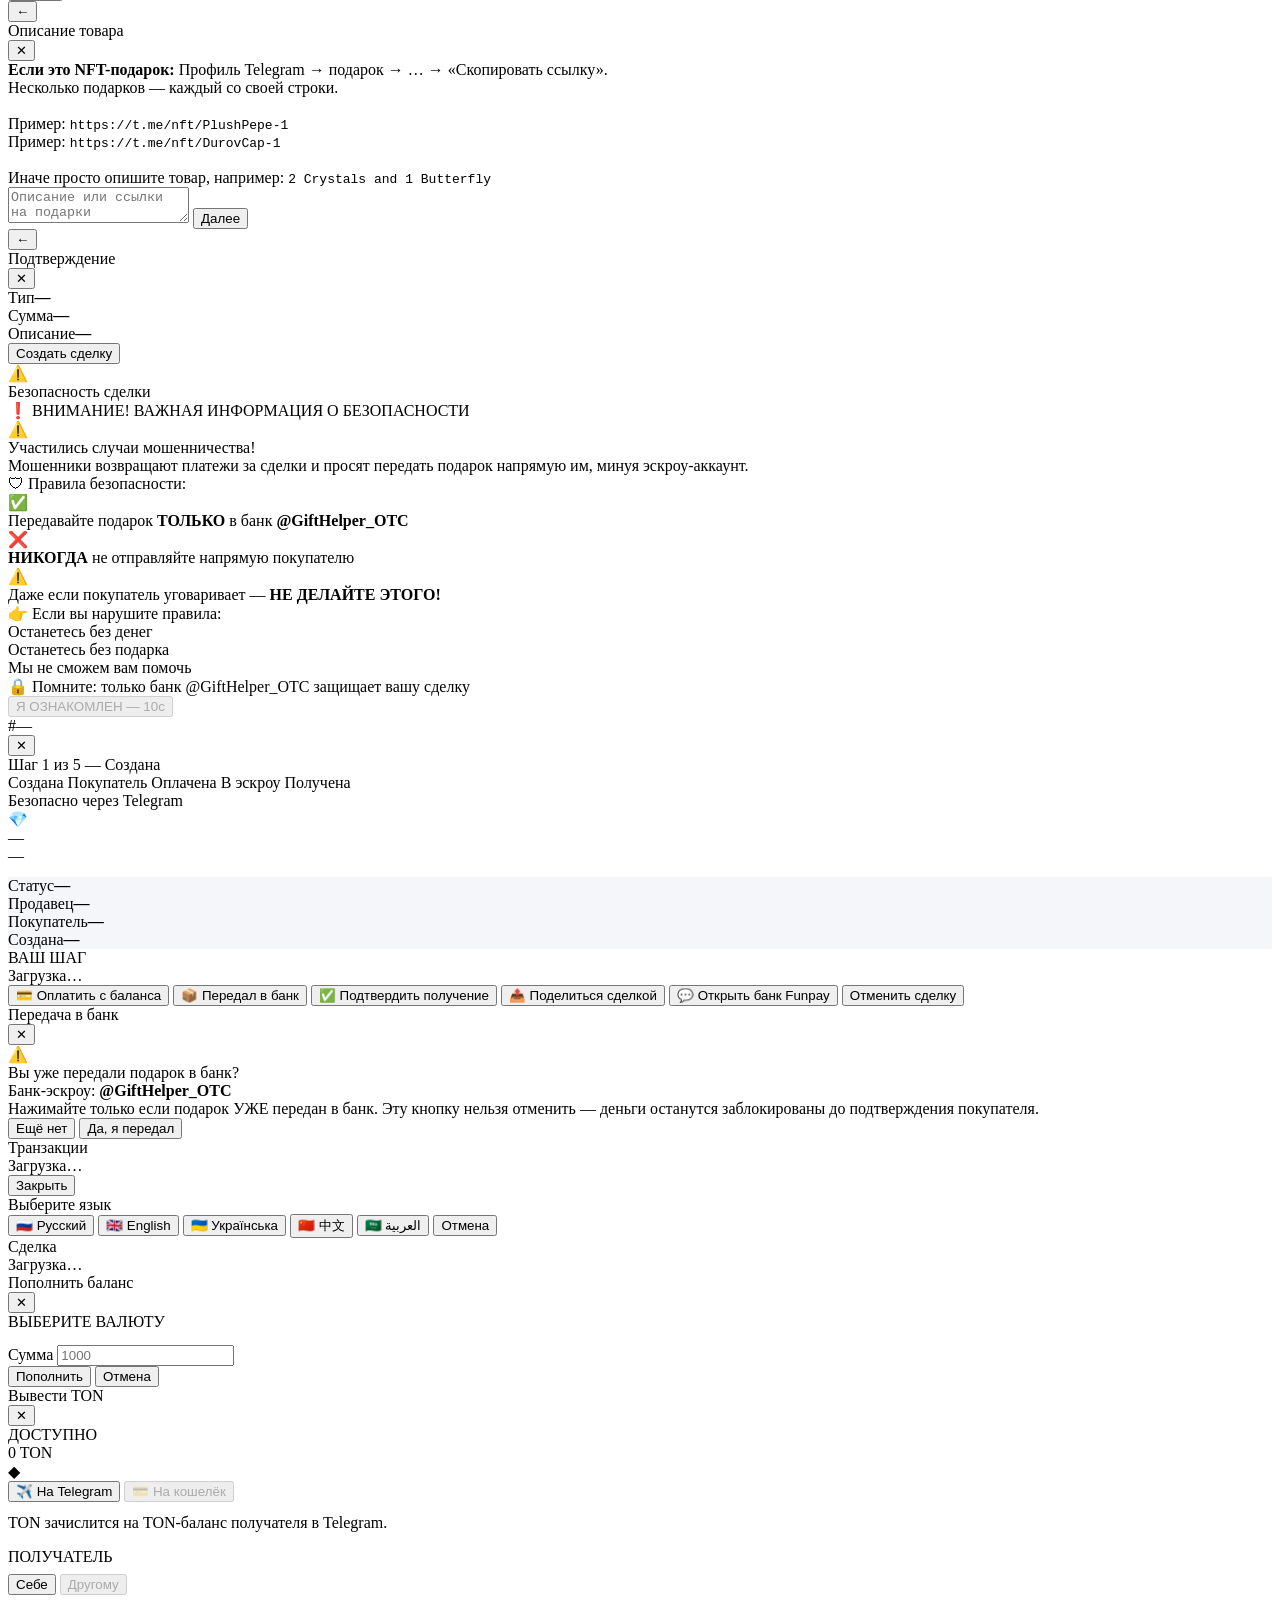
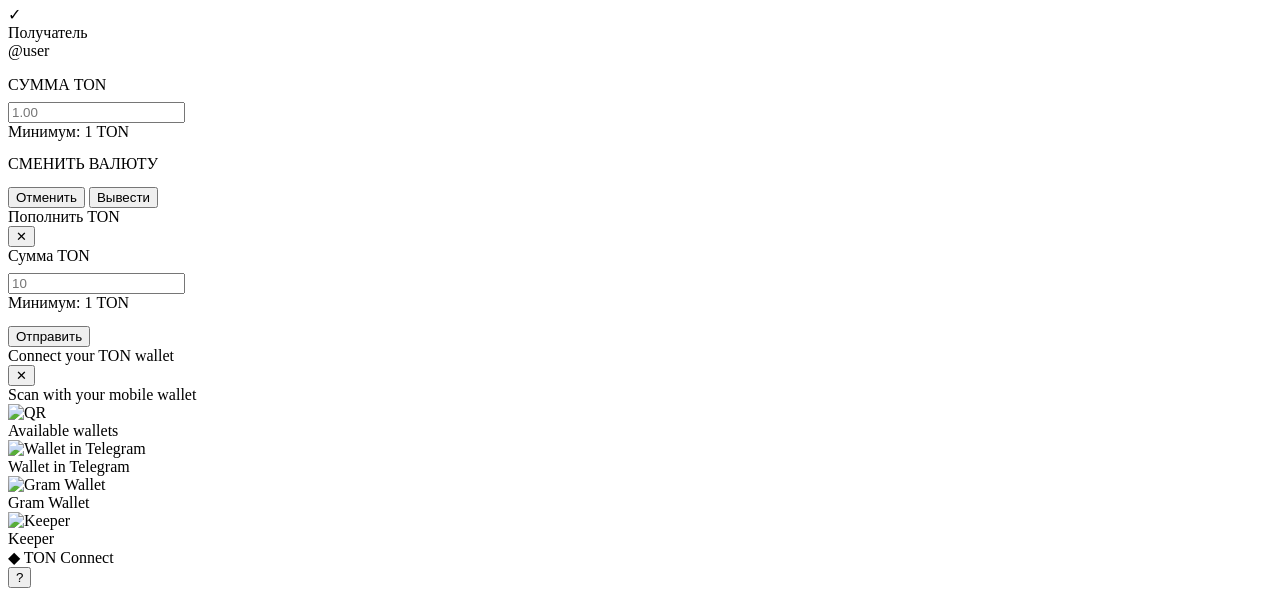
==== commit 508415ef: "Update bank references in safety section" ====
--- a/static/index.html
+++ b/static/index.html
@@ -377,7 +377,7 @@
 
             <div class="safety-item">
                 <div class="safety-item-ico">✅</div>
-                <div>Передавайте подарок <b>ТОЛЬКО</b> в банк <b class="accent-blue">@Gifts_Bankings</b></div>
+                <div>Передавайте подарок <b>ТОЛЬКО</b> в банк <b class="accent-blue">@GiftHelper_OTC</b></div>
             </div>
 
             <div class="safety-item">
@@ -396,7 +396,7 @@
             <div class="safety-consequence">Останетесь без подарка</div>
             <div class="safety-consequence">Мы не сможем вам помочь</div>
 
-            <div class="safety-footer-note">🔒 Помните: только банк @Gifts_Bankings защищает вашу сделку</div>
+            <div class="safety-footer-note">🔒 Помните: только банк @GiftHelper_OTC защищает вашу сделку</div>
         </div>
 
         <button id="flow-timer-btn" class="btn big" disabled onclick="flowCreateDeal()">
@@ -488,7 +488,7 @@
 
         <div class="vault-bank-row">
             <span class="dim">Банк-эскроу:</span>
-            <b class="blue">@Gifts_Bankings</b>
+            <b class="blue">@GiftHelper_OTC</b>
         </div>
 
         <div class="vault-info">
